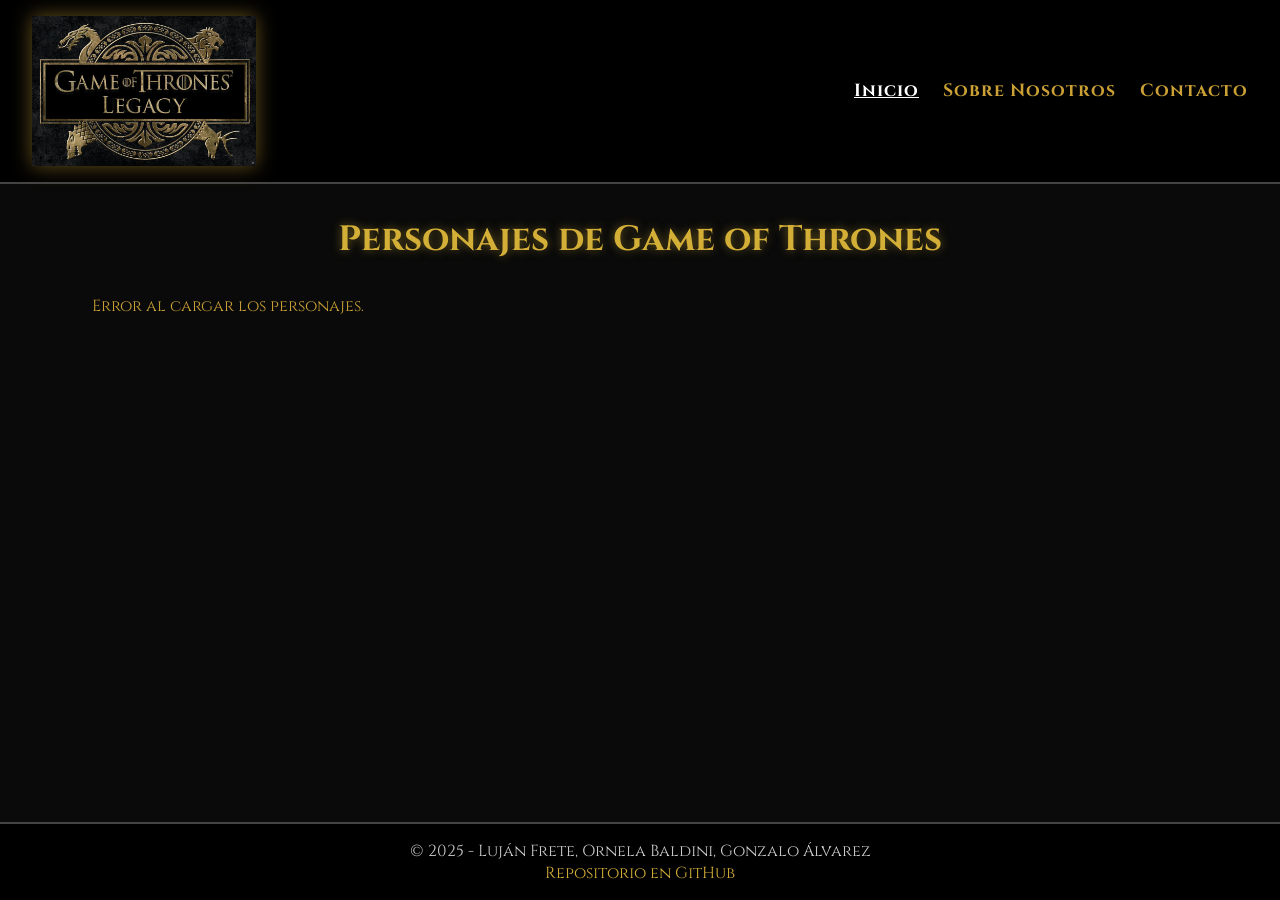
==== index.html @ 0c3d6207 "Subo proyecto Game of Thrones completo" ====
<!DOCTYPE html>
<html lang="es">
<head>
  <meta charset="UTF-8" />
  <meta name="viewport" content="width=device-width, initial-scale=1.0" />
  <title>Game of Thrones - Personajes</title>
  <link rel="stylesheet" href="css/style.css" />
  <link href="https://fonts.googleapis.com/css2?family=Cinzel:wght@500;700&display=swap" rel="stylesheet">
</head>
<body>
  <header>
    <img src="img/logo_got.png" alt="Logo Game of Thrones" class="logo" />
    <nav>
      <ul>
        <li><a href="index.html" class="active">Inicio</a></li>
        <li><a href="html/about.html">Sobre Nosotros</a></li>
        <li><a href="html/contacto.html">Contacto</a></li>
      </ul>
    </nav>
  </header>

  <main>
    <h1>Personajes de Game of Thrones</h1>
    <div class="grid" id="personajes"></div>
  </main>

  <footer>
    <p>© 2025 - Luján Frete, Ornela Baldini, Gonzalo Álvarez</p>
    <a href="https://github.com/lujanfr/TPFinal_Disenio_Web_2" target="_blank">Repositorio en GitHub</a>
  </footer>

  <script src="../js/script.js"></script>
</body>
</html>
---- css/style.css ----
/* ESTILOS GENERALES */
:root {
  --bg: #0a0a0a;
  --text: #cba135;
  --accent: #d4af37;
  --card: #1b1b1b;
  --border: #444;
}

* {
  margin: 0;
  padding: 0;
  box-sizing: border-box;
}

body {
  background-color: var(--bg);
  color: var(--text);
  font-family: 'Cinzel', serif;
  min-height: 100vh;
  display: flex;
  flex-direction: column;
}

/* HEADER */
header {
  background-color: #000;
  display: flex;
  flex-direction: column;
  align-items: center;
  text-align: center;
  padding: 1rem 0 2rem;
  border-bottom: 2px solid var(--border);
}

.logo {
  height: 150px;
  width: auto;
  margin-bottom: 1rem;
  filter: drop-shadow(0 0 10px rgba(203, 161, 53, 0.5));
}

/* NAV */
nav ul {
  list-style: none;
  display: flex;
  justify-content: center;
  flex-wrap: wrap;
  gap: 1.5rem;
}

nav a {
  color: var(--text);
  text-decoration: none;
  font-weight: bold;
  letter-spacing: 1px;
  transition: color 0.3s ease, text-shadow 0.3s ease;
  font-size: 1.1rem;
}

nav a:hover {
  color: var(--accent);
  text-shadow: 0 0 10px var(--accent);
}

.active {
  color: #fff;
  text-decoration: underline;
}

/*  CONTENIDO PRINCIPAL*/
main {
  flex: 1;
  padding: 2rem;
  text-align: center;
}

h1 {
  color: var(--accent);
  margin-bottom: 1.5rem;
  font-size: 2.2rem;
  text-shadow: 0 0 10px rgba(212, 175, 55, 0.5);
}

/*  RID PERSONAJES */
.grid {
  display: grid;
  grid-template-columns: 1fr;
  gap: 1.2rem;
  margin-top: 2rem;
}

.personaje {
  background-color: var(--card);
  border: 1px solid var(--border);
  border-radius: 10px;
  padding: 1rem;
  transition: transform 0.3s ease, box-shadow 0.3s ease;
}

.personaje:hover {
  transform: scale(1.05);
  box-shadow: 0 0 15px rgba(203, 161, 53, 0.4);
}

.personaje img {
  width: 100%;
  height: 280px;           /*  fuerza altura uniforme */
  object-fit: cover;       /* recorta sin deformar */
  border-radius: 10px;
  margin-bottom: 0.8rem;
  display: block;
}


.personaje h3 {
  color: #fff;
  margin-bottom: 0.3rem;
}

/*  ABOUT */
.about-container {
  max-width: 900px;
  margin: 2rem auto;
  padding: 2rem;
  background: rgba(0, 0, 0, 0.65);
  border-radius: 20px;
  box-shadow: 0 0 15px rgba(212, 175, 55, 0.4);
}

.about-container h1 {
  font-size: 2.5rem;
  color: var(--accent);
  margin-bottom: 2rem;
}

.about-section {
  margin-bottom: 2rem;
  text-align: left;
}

.about-section h2 {
  color: var(--accent);
  border-bottom: 1px solid var(--accent);
  padding-bottom: 0.5rem;
  margin-bottom: 1rem;
}

.about-section p,
.about-section ul {
  color: #ddd;
  line-height: 1.6;
  font-size: 1.05rem;
}

.about-section ul {
  list-style: disc;
  margin-left: 2rem;
}

.btn-link {
  display: inline-block;
  margin-top: 0.8rem;
  color: var(--accent);
  border: 1px solid var(--accent);
  padding: 0.5rem 1rem;
  border-radius: 8px;
  transition: all 0.3s ease;
}

.btn-link:hover {
  background: var(--accent);
  color: #000;
  box-shadow: 0 0 15px var(--accent);
}

/*  ABOUT GRID Y CARDS */
.about-grid {
  max-width: 1000px;
  margin: 2rem auto;
  display: grid;
  grid-template-columns: 1fr;
  gap: 1.5rem;
  padding: 1rem;
}

.about-title {
  grid-column: 1 / -1;
  text-align: center;
  color: var(--accent);
  font-size: 2.5rem;
  font-family: 'Cinzel', serif;
  text-shadow: 0 0 10px rgba(212, 175, 55, 0.6);
  margin-bottom: 1rem;
}

.about-card {
  background: rgba(0, 0, 0, 0.75);
  border: 1px solid var(--border);
  border-radius: 12px;
  padding: 1.5rem;
  box-shadow: 0 0 15px rgba(203, 161, 53, 0.25);
  text-align: left;
  transition: transform 0.3s, box-shadow 0.3s;
}

.about-card:hover {
  transform: translateY(-5px);
  box-shadow: 0 0 25px rgba(212, 175, 55, 0.4);
}

.about-card h2 {
  font-family: 'Cinzel', serif;
  font-size: 1.5rem;
  color: var(--accent);
  margin-bottom: 1rem;
  border-bottom: 1px solid var(--accent);
  padding-bottom: 0.3rem;
}

.about-card p,
.about-card ul {
  font-family: 'Lato', sans-serif;
  color: #ddd;
  line-height: 1.6;
  font-size: 1rem;
}

.about-card ul {
  list-style: disc;
  margin-left: 2rem;
}

@media (min-width: 768px) {
  .about-grid {
    grid-template-columns: repeat(2, 1fr);
  }

  .about-title {
    grid-column: 1 / -1;
  }
}


/* CONTACTO */
.contacto {
  text-align: center;
  padding: 2rem;
}

.contacto form {
  display: flex;
  flex-direction: column;
  max-width: 400px;
  margin: 2rem auto;
  gap: 0.8rem;
  text-align: left;
}

.contacto input,
.contacto textarea {
  padding: 0.6rem;
  border: none;
  border-radius: 6px;
  font-family: inherit;
}

.contacto button {
  background-color: var(--accent);
  color: #000;
  padding: 0.8rem;
  border: none;
  border-radius: 6px;
  cursor: pointer;
  font-weight: bold;
  transition: all 0.3s;
}

.contacto button:hover {
  background-color: #f2d675;
}

.contact-img {
  width: 360px;
  border-radius: 12px;
  margin-bottom: 1rem;
  box-shadow: 0 0 15px rgba(203, 161, 53, 0.4);
}

/* FOOTER */
footer {
  background: #000;
  color: #ccc;
  text-align: center;
  padding: 1rem;
  border-top: 2px solid var(--border);
}

footer a {
  color: var(--accent);
  text-decoration: none;
  transition: color 0.3s ease;
}

footer a:hover {
  color: #fff;
}

/* RESPONSIVE */
@media (min-width: 768px) {
  .grid {
    grid-template-columns: repeat(2, 1fr);
  }
}

@media (min-width: 1024px) {
  .grid {
    grid-template-columns: repeat(3, 1fr);
  }

  header {
    flex-direction: row;
    justify-content: space-between;
    align-items: center;
    text-align: left;
    padding: 1rem 2rem;
  }

  .logo {
    margin-bottom: 0;
  }
}
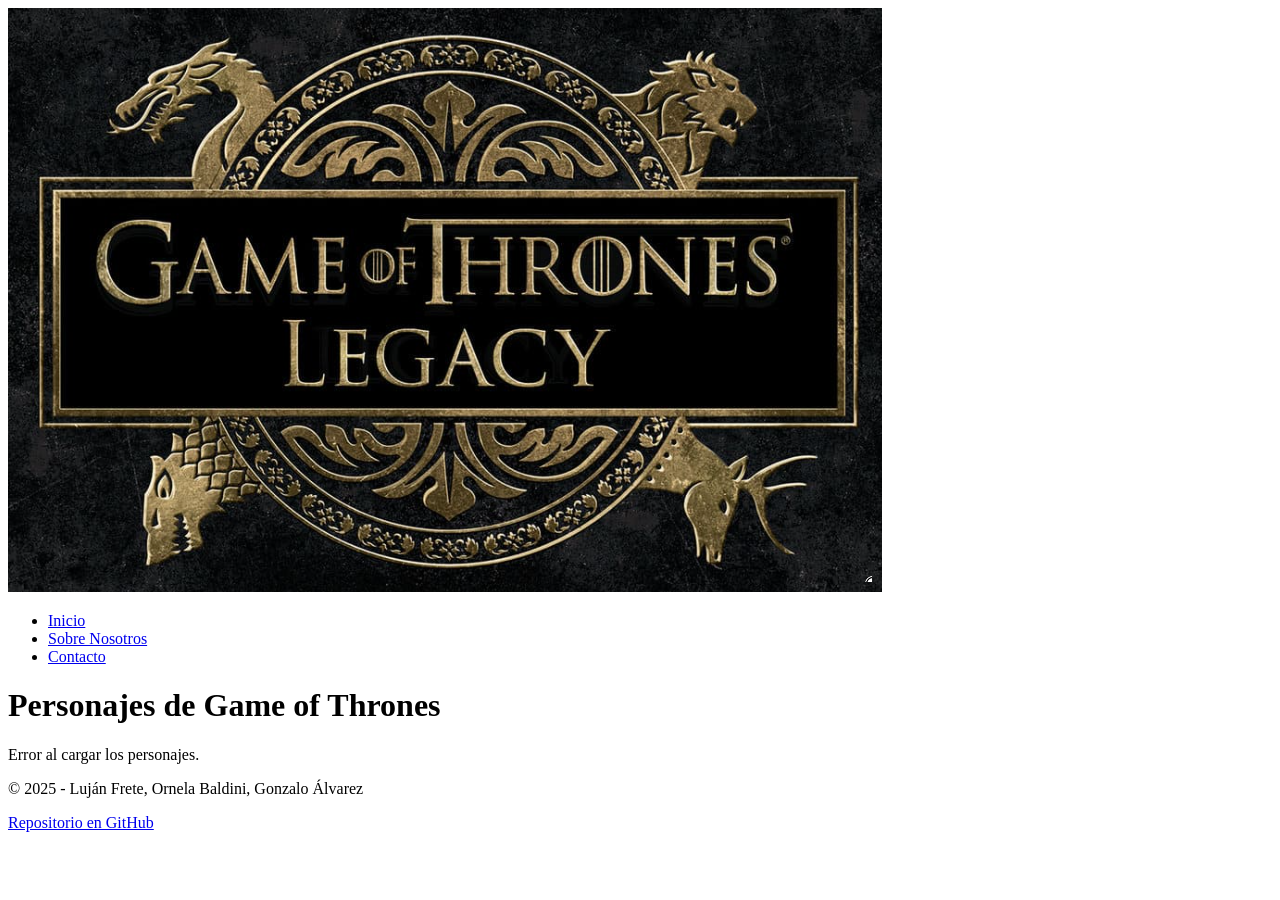
==== commit 2e183187: "htmls en raiz" ====
--- a/index.html
+++ b/index.html
@@ -4,7 +4,7 @@
   <meta charset="UTF-8" />
   <meta name="viewport" content="width=device-width, initial-scale=1.0" />
   <title>Game of Thrones - Personajes</title>
-  <link rel="stylesheet" href="css/style.css" />
+  <link rel="stylesheet" href="..css/style.css" />
   <link href="https://fonts.googleapis.com/css2?family=Cinzel:wght@500;700&display=swap" rel="stylesheet">
 </head>
 <body>
@@ -13,8 +13,8 @@
     <nav>
       <ul>
         <li><a href="index.html" class="active">Inicio</a></li>
-        <li><a href="html/about.html">Sobre Nosotros</a></li>
-        <li><a href="html/contacto.html">Contacto</a></li>
+        <li><a href="about.html">Sobre Nosotros</a></li>
+        <li><a href="contacto.html">Contacto</a></li>
       </ul>
     </nav>
   </header>
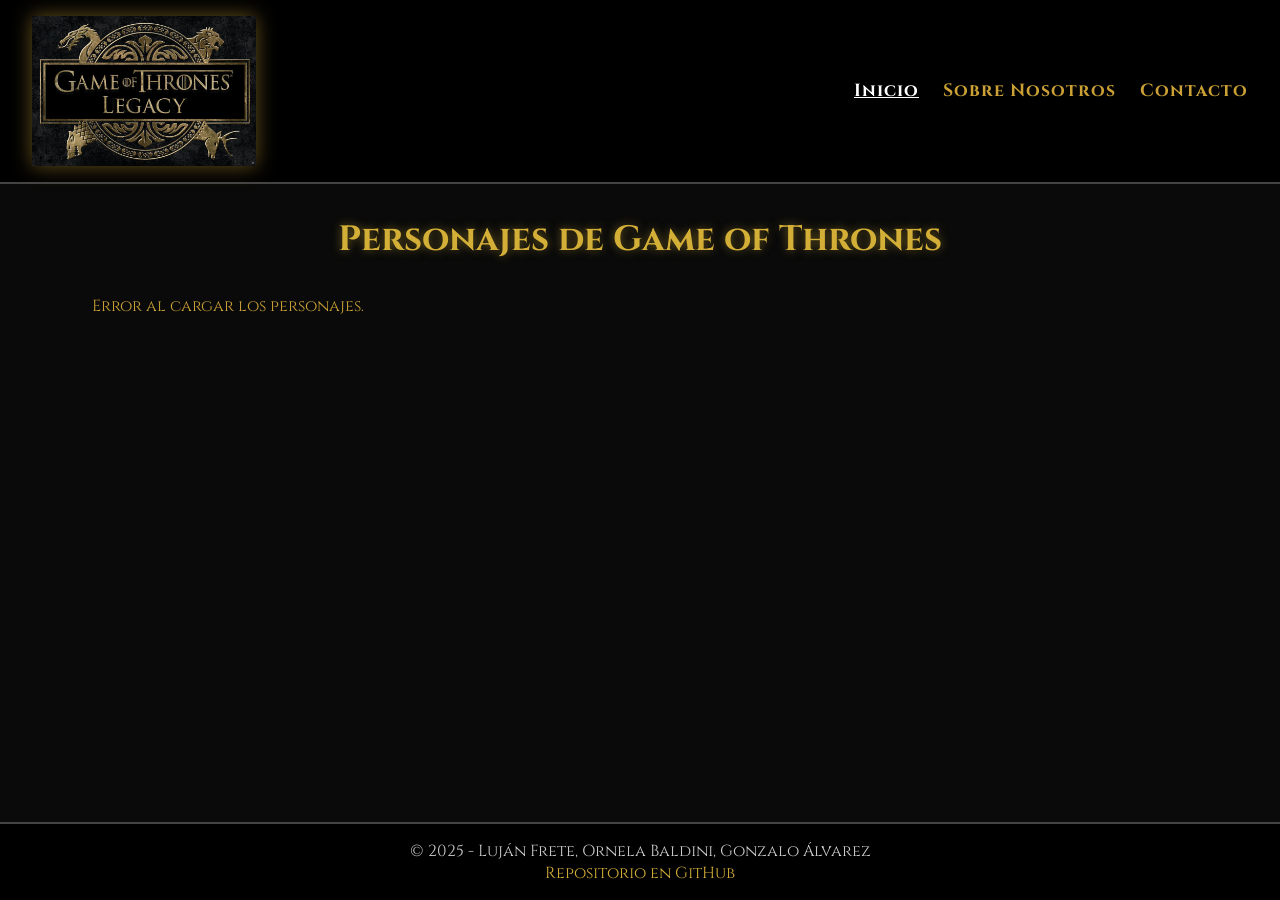
==== commit 2babe66c: "htmls en raiz" ====
--- a/index.html
+++ b/index.html
@@ -4,7 +4,7 @@
   <meta charset="UTF-8" />
   <meta name="viewport" content="width=device-width, initial-scale=1.0" />
   <title>Game of Thrones - Personajes</title>
-  <link rel="stylesheet" href="..css/style.css" />
+  <link rel="stylesheet" href="css/style.css" />
   <link href="https://fonts.googleapis.com/css2?family=Cinzel:wght@500;700&display=swap" rel="stylesheet">
 </head>
 <body>
--- a/css/style.css
+++ b/css/style.css
@@ -0,0 +1,332 @@
+/* ESTILOS GENERALES */
+:root {
+  --bg: #0a0a0a;
+  --text: #cba135;
+  --accent: #d4af37;
+  --card: #1b1b1b;
+  --border: #444;
+}
+
+* {
+  margin: 0;
+  padding: 0;
+  box-sizing: border-box;
+}
+
+body {
+  background-color: var(--bg);
+  color: var(--text);
+  font-family: 'Cinzel', serif;
+  min-height: 100vh;
+  display: flex;
+  flex-direction: column;
+}
+
+/* HEADER */
+header {
+  background-color: #000;
+  display: flex;
+  flex-direction: column;
+  align-items: center;
+  text-align: center;
+  padding: 1rem 0 2rem;
+  border-bottom: 2px solid var(--border);
+}
+
+.logo {
+  height: 150px;
+  width: auto;
+  margin-bottom: 1rem;
+  filter: drop-shadow(0 0 10px rgba(203, 161, 53, 0.5));
+}
+
+/* NAV */
+nav ul {
+  list-style: none;
+  display: flex;
+  justify-content: center;
+  flex-wrap: wrap;
+  gap: 1.5rem;
+}
+
+nav a {
+  color: var(--text);
+  text-decoration: none;
+  font-weight: bold;
+  letter-spacing: 1px;
+  transition: color 0.3s ease, text-shadow 0.3s ease;
+  font-size: 1.1rem;
+}
+
+nav a:hover {
+  color: var(--accent);
+  text-shadow: 0 0 10px var(--accent);
+}
+
+.active {
+  color: #fff;
+  text-decoration: underline;
+}
+
+/*  CONTENIDO PRINCIPAL*/
+main {
+  flex: 1;
+  padding: 2rem;
+  text-align: center;
+}
+
+h1 {
+  color: var(--accent);
+  margin-bottom: 1.5rem;
+  font-size: 2.2rem;
+  text-shadow: 0 0 10px rgba(212, 175, 55, 0.5);
+}
+
+/*  RID PERSONAJES */
+.grid {
+  display: grid;
+  grid-template-columns: 1fr;
+  gap: 1.2rem;
+  margin-top: 2rem;
+}
+
+.personaje {
+  background-color: var(--card);
+  border: 1px solid var(--border);
+  border-radius: 10px;
+  padding: 1rem;
+  transition: transform 0.3s ease, box-shadow 0.3s ease;
+}
+
+.personaje:hover {
+  transform: scale(1.05);
+  box-shadow: 0 0 15px rgba(203, 161, 53, 0.4);
+}
+
+.personaje img {
+  width: 100%;
+  height: 280px;           /*  fuerza altura uniforme */
+  object-fit: cover;       /* recorta sin deformar */
+  border-radius: 10px;
+  margin-bottom: 0.8rem;
+  display: block;
+}
+
+
+.personaje h3 {
+  color: #fff;
+  margin-bottom: 0.3rem;
+}
+
+/*  ABOUT */
+.about-container {
+  max-width: 900px;
+  margin: 2rem auto;
+  padding: 2rem;
+  background: rgba(0, 0, 0, 0.65);
+  border-radius: 20px;
+  box-shadow: 0 0 15px rgba(212, 175, 55, 0.4);
+}
+
+.about-container h1 {
+  font-size: 2.5rem;
+  color: var(--accent);
+  margin-bottom: 2rem;
+}
+
+.about-section {
+  margin-bottom: 2rem;
+  text-align: left;
+}
+
+.about-section h2 {
+  color: var(--accent);
+  border-bottom: 1px solid var(--accent);
+  padding-bottom: 0.5rem;
+  margin-bottom: 1rem;
+}
+
+.about-section p,
+.about-section ul {
+  color: #ddd;
+  line-height: 1.6;
+  font-size: 1.05rem;
+}
+
+.about-section ul {
+  list-style: disc;
+  margin-left: 2rem;
+}
+
+.btn-link {
+  display: inline-block;
+  margin-top: 0.8rem;
+  color: var(--accent);
+  border: 1px solid var(--accent);
+  padding: 0.5rem 1rem;
+  border-radius: 8px;
+  transition: all 0.3s ease;
+}
+
+.btn-link:hover {
+  background: var(--accent);
+  color: #000;
+  box-shadow: 0 0 15px var(--accent);
+}
+
+/*  ABOUT GRID Y CARDS */
+.about-grid {
+  max-width: 1000px;
+  margin: 2rem auto;
+  display: grid;
+  grid-template-columns: 1fr;
+  gap: 1.5rem;
+  padding: 1rem;
+}
+
+.about-title {
+  grid-column: 1 / -1;
+  text-align: center;
+  color: var(--accent);
+  font-size: 2.5rem;
+  font-family: 'Cinzel', serif;
+  text-shadow: 0 0 10px rgba(212, 175, 55, 0.6);
+  margin-bottom: 1rem;
+}
+
+.about-card {
+  background: rgba(0, 0, 0, 0.75);
+  border: 1px solid var(--border);
+  border-radius: 12px;
+  padding: 1.5rem;
+  box-shadow: 0 0 15px rgba(203, 161, 53, 0.25);
+  text-align: left;
+  transition: transform 0.3s, box-shadow 0.3s;
+}
+
+.about-card:hover {
+  transform: translateY(-5px);
+  box-shadow: 0 0 25px rgba(212, 175, 55, 0.4);
+}
+
+.about-card h2 {
+  font-family: 'Cinzel', serif;
+  font-size: 1.5rem;
+  color: var(--accent);
+  margin-bottom: 1rem;
+  border-bottom: 1px solid var(--accent);
+  padding-bottom: 0.3rem;
+}
+
+.about-card p,
+.about-card ul {
+  font-family: 'Lato', sans-serif;
+  color: #ddd;
+  line-height: 1.6;
+  font-size: 1rem;
+}
+
+.about-card ul {
+  list-style: disc;
+  margin-left: 2rem;
+}
+
+@media (min-width: 768px) {
+  .about-grid {
+    grid-template-columns: repeat(2, 1fr);
+  }
+
+  .about-title {
+    grid-column: 1 / -1;
+  }
+}
+
+
+/* CONTACTO */
+.contacto {
+  text-align: center;
+  padding: 2rem;
+}
+
+.contacto form {
+  display: flex;
+  flex-direction: column;
+  max-width: 400px;
+  margin: 2rem auto;
+  gap: 0.8rem;
+  text-align: left;
+}
+
+.contacto input,
+.contacto textarea {
+  padding: 0.6rem;
+  border: none;
+  border-radius: 6px;
+  font-family: inherit;
+}
+
+.contacto button {
+  background-color: var(--accent);
+  color: #000;
+  padding: 0.8rem;
+  border: none;
+  border-radius: 6px;
+  cursor: pointer;
+  font-weight: bold;
+  transition: all 0.3s;
+}
+
+.contacto button:hover {
+  background-color: #f2d675;
+}
+
+.contact-img {
+  width: 360px;
+  border-radius: 12px;
+  margin-bottom: 1rem;
+  box-shadow: 0 0 15px rgba(203, 161, 53, 0.4);
+}
+
+/* FOOTER */
+footer {
+  background: #000;
+  color: #ccc;
+  text-align: center;
+  padding: 1rem;
+  border-top: 2px solid var(--border);
+}
+
+footer a {
+  color: var(--accent);
+  text-decoration: none;
+  transition: color 0.3s ease;
+}
+
+footer a:hover {
+  color: #fff;
+}
+
+/* RESPONSIVE */
+@media (min-width: 768px) {
+  .grid {
+    grid-template-columns: repeat(2, 1fr);
+  }
+}
+
+@media (min-width: 1024px) {
+  .grid {
+    grid-template-columns: repeat(3, 1fr);
+  }
+
+  header {
+    flex-direction: row;
+    justify-content: space-between;
+    align-items: center;
+    text-align: left;
+    padding: 1rem 2rem;
+  }
+
+  .logo {
+    margin-bottom: 0;
+  }
+}
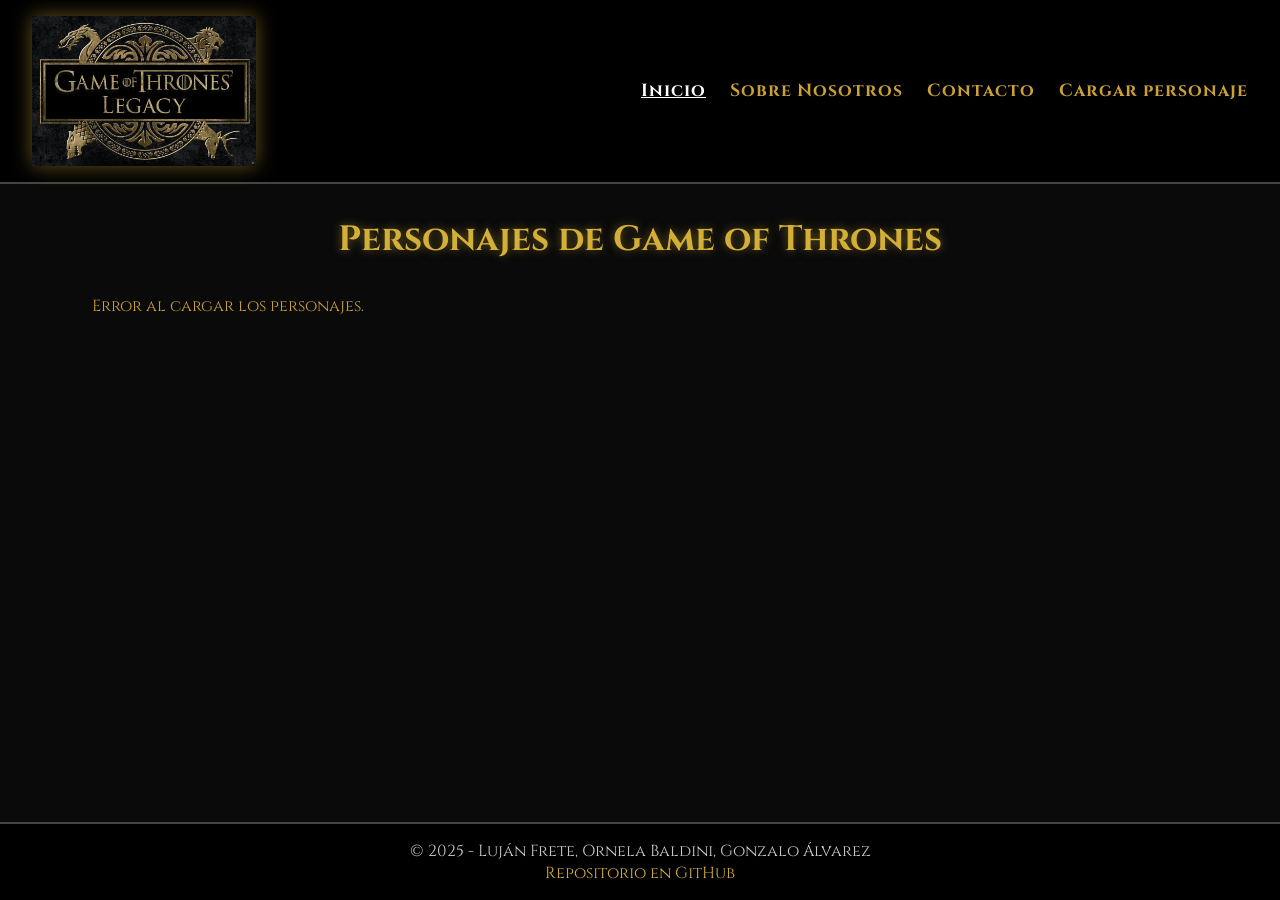
==== commit e18b5a97: "Nueva página: cargar-personaje.html" ====
--- a/index.html
+++ b/index.html
@@ -9,12 +9,13 @@
 </head>
 <body>
   <header>
-    <img src="img/logo_got.png" alt="Logo Game of Thrones" class="logo" />
+    <img src="../img/logo_got.png" alt="Logo Game of Thrones" class="logo" />
     <nav>
       <ul>
         <li><a href="index.html" class="active">Inicio</a></li>
         <li><a href="about.html">Sobre Nosotros</a></li>
         <li><a href="contacto.html">Contacto</a></li>
+        <li><a href="cargar-personaje.html">Cargar personaje</a></li>
       </ul>
     </nav>
   </header>
@@ -26,9 +27,9 @@
 
   <footer>
     <p>© 2025 - Luján Frete, Ornela Baldini, Gonzalo Álvarez</p>
-    <a href="https://github.com/lujanfr/TPFinal_Disenio_Web_2" target="_blank">Repositorio en GitHub</a>
+    <a href="https://github.com/ornelabaldini/TPFinal_DisenioWeb2.git" target="_blank">Repositorio en GitHub</a>
   </footer>
 
-  <script src="../js/script.js"></script>
+  <script src="js/script.js"></script>
 </body>
 </html>
--- a/css/style.css
+++ b/css/style.css
@@ -82,7 +82,7 @@
   text-shadow: 0 0 10px rgba(212, 175, 55, 0.5);
 }
 
-/*  RID PERSONAJES */
+/*  GRID PERSONAJES */
 .grid {
   display: grid;
   grid-template-columns: 1fr;
@@ -230,17 +230,6 @@
   list-style: disc;
   margin-left: 2rem;
 }
-
-@media (min-width: 768px) {
-  .about-grid {
-    grid-template-columns: repeat(2, 1fr);
-  }
-
-  .about-title {
-    grid-column: 1 / -1;
-  }
-}
-
 
 /* CONTACTO */
 .contacto {
@@ -330,3 +319,45 @@
     margin-bottom: 0;
   }
 }
+
+/* ===============================
+   Cards PERSONAJES
+   =============================== */
+.personaje {
+  background-color: var(--card);
+  border: 1px solid var(--border);
+  border-radius: 10px;
+  padding: 1rem;
+  transition: transform 0.3s ease, box-shadow 0.3s ease;
+  text-align: center;
+}
+
+.personaje:hover {
+  transform: scale(1.05);
+  box-shadow: 0 0 15px rgba(203, 161, 53, 0.4);
+}
+
+.personaje img {
+  width: 100%;
+  height: 280px;           
+  object-fit: cover;       
+  border-radius: 10px;
+  margin-bottom: 0.8rem;
+}
+
+.personaje h3 {
+  color: #fff;
+  margin-bottom: 0.3rem;
+}
+
+.personaje p {
+  color: #ddd;
+  margin-bottom: 0.3rem;
+  font-size: 0.95rem;
+}
+
+/* Destacar casa si existe */
+.personaje p:last-child {
+  font-weight: bold;
+  color: var(--accent);
+}
